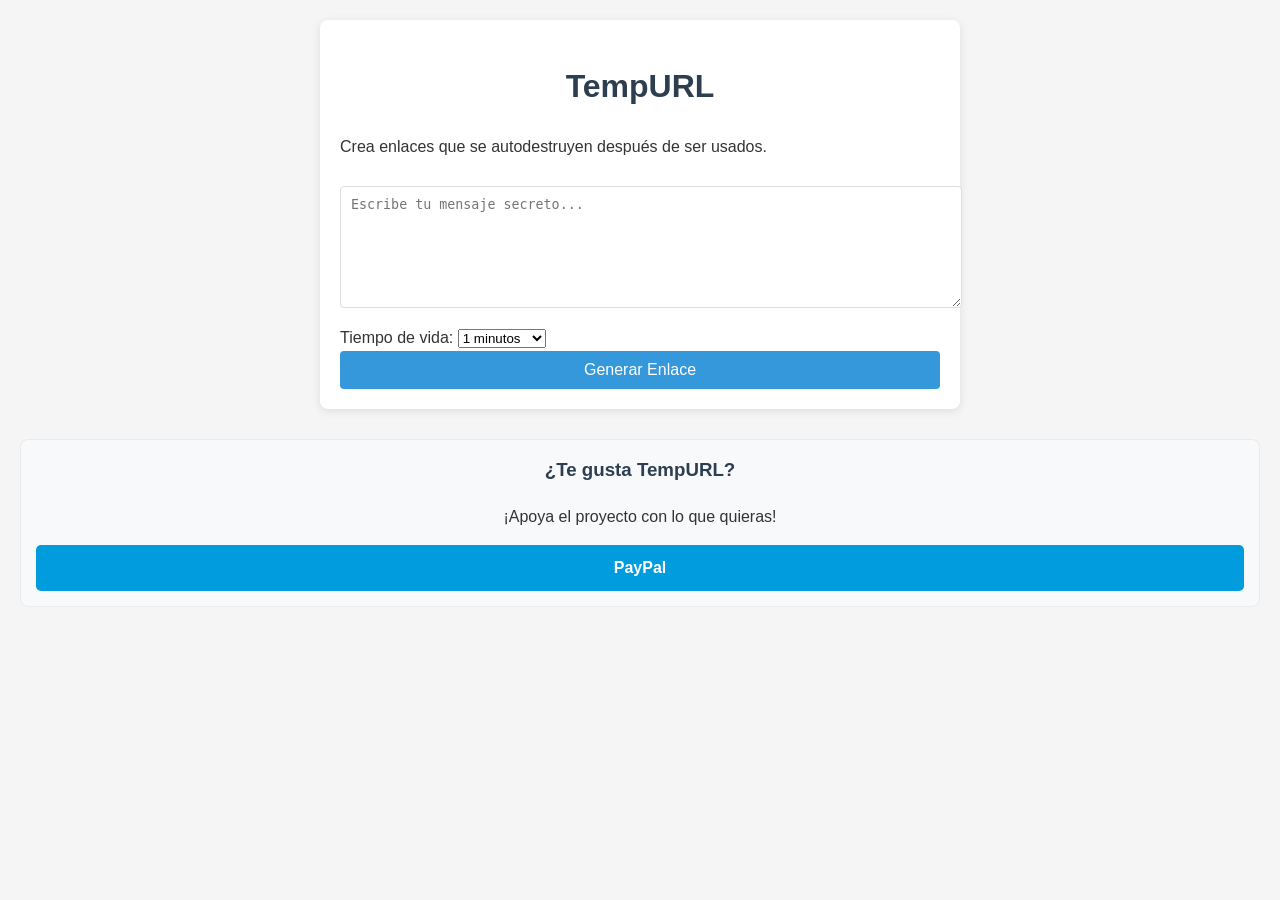
==== index.html @ efd0a1ea "Add files via upload" ====
<!DOCTYPE html>
<html lang="es">
  <head>
    <meta charset="UTF-8" />
    <meta name="viewport" content="width=device-width, initial-scale=1.0" />
    <title>TempURL - Enlaces autodestructivos</title>
    <link rel="stylesheet" href="style.css" />
  </head>
  <body>
    <div class="container">
      <h1>TempURL</h1>
      <p>Crea enlaces que se autodestruyen después de ser usados.</p>

      <textarea
        id="texto"
        placeholder="Escribe tu mensaje secreto..."
      ></textarea>
      <!-- Dentro del div.container, después del textarea -->
      <label for="tiempo">Tiempo de vida:</label>
      <select id="tiempo">
        <option value="1">1 minutos</option>
        <option value="5">5 minutos</option>
        <option value="10">10 minutos</option>
        <option value="30">30 minutos</option>
        <option value="60">1 hora</option>
      </select>
      <button id="generar">Generar Enlace</button>

      <div id="resultado" class="hidden">
        <p>¡Listo! Copia este enlace y compártelo:</p>
        <input type="text" id="url" readonly />
        <button id="copiar">Copiar</button>
      </div>

      <div id="mensaje" class="hidden"></div>
    </div>
    <div id="donaciones" class="donacion-box">
      <h3>¿Te gusta TempURL?</h3>
      <p>¡Apoya el proyecto con lo que quieras!</p>

      <div class="metodos-pago">
        <!-- PayPal -->
        <a
          href="https://paypal.me/MVCoding"
          target="_blank"
          class="donar-btn paypal"
        >
          PayPal
        </a>
      </div>
    </div>
    <script src="script.js"></script>
  </body>
</html>
---- style.css ----
body {
    font-family: Arial, sans-serif;
    line-height: 1.6;
    margin: 0;
    padding: 20px;
    background-color: #f5f5f5;
    color: #333;
  }
  
  .container {
    max-width: 600px;
    margin: 0 auto;
    background: white;
    padding: 20px;
    border-radius: 8px;
    box-shadow: 0 2px 10px rgba(0, 0, 0, 0.1);
  }
  
  h1 {
    color: #2c3e50;
    text-align: center;
  }
  
  textarea {
    width: 100%;
    padding: 10px;
    margin: 10px 0;
    border: 1px solid #ddd;
    border-radius: 4px;
    min-height: 100px;
    resize: vertical;
  }
  
  button {
    background: #3498db;
    color: white;
    border: none;
    padding: 10px 15px;
    border-radius: 4px;
    cursor: pointer;
    font-size: 16px;
    width: 100%;
  }
  
  button:hover {
    background: #2980b9;
  }
  
  #url {
    width: 100%;
    padding: 10px;
    margin: 10px 0;
    border: 1px solid #ddd;
    border-radius: 4px;
  }
  
  .hidden {
    display: none;
  }
  
  #mensaje {
    margin-top: 20px;
    padding: 10px;
    border-radius: 4px;
    text-align: center;
  }
  
  .success {
    background-color: #d4edda;
    color: #155724;
  }
  
  .error {
    background-color: #f8d7da;
    color: #721c24;
  }

  /* Estilos para la sección de donaciones */
.donacion-box {
    margin-top: 30px;
    padding: 15px;
    background: #f8f9fa;
    border-radius: 8px;
    text-align: center;
    border: 1px solid #e9ecef;
  }
  
  .donacion-box h3 {
    margin-top: 0;
    color: #2c3e50;
  }
  
  .metodos-pago {
    display: flex;
    flex-direction: column;
    gap: 10px;
  }
  
  .donar-btn {
    padding: 10px;
    border-radius: 5px;
    text-decoration: none;
    font-weight: bold;
    color: white;
    cursor: pointer;
    border: none;
  }
  
  .paypal {
    background: #009cde;
  }
  
  .crypto {
    background: #f7931a;
  }
  
  .custom-amount {
    display: flex;
    align-items: center;
    gap: 5px;
    margin-top: 10px;
  }
  
  .custom-amount input {
    width: 60px;
    padding: 8px;
    border: 1px solid #ddd;
    border-radius: 4px;
  }
  
  #copiar-wallet {
    background: #4CAF50;
    color: white;
    border: none;
    padding: 5px 10px;
    border-radius: 4px;
    cursor: pointer;
  }
  
  #cripto-popup {
    margin-top: 10px;
    padding: 10px;
    background: #fff;
    border-radius: 5px;
    border: 1px dashed #ccc;
  }
  
  #wallet-address {
    width: 100%;
    padding: 5px;
    margin: 5px 0;
    text-align: center;
  }
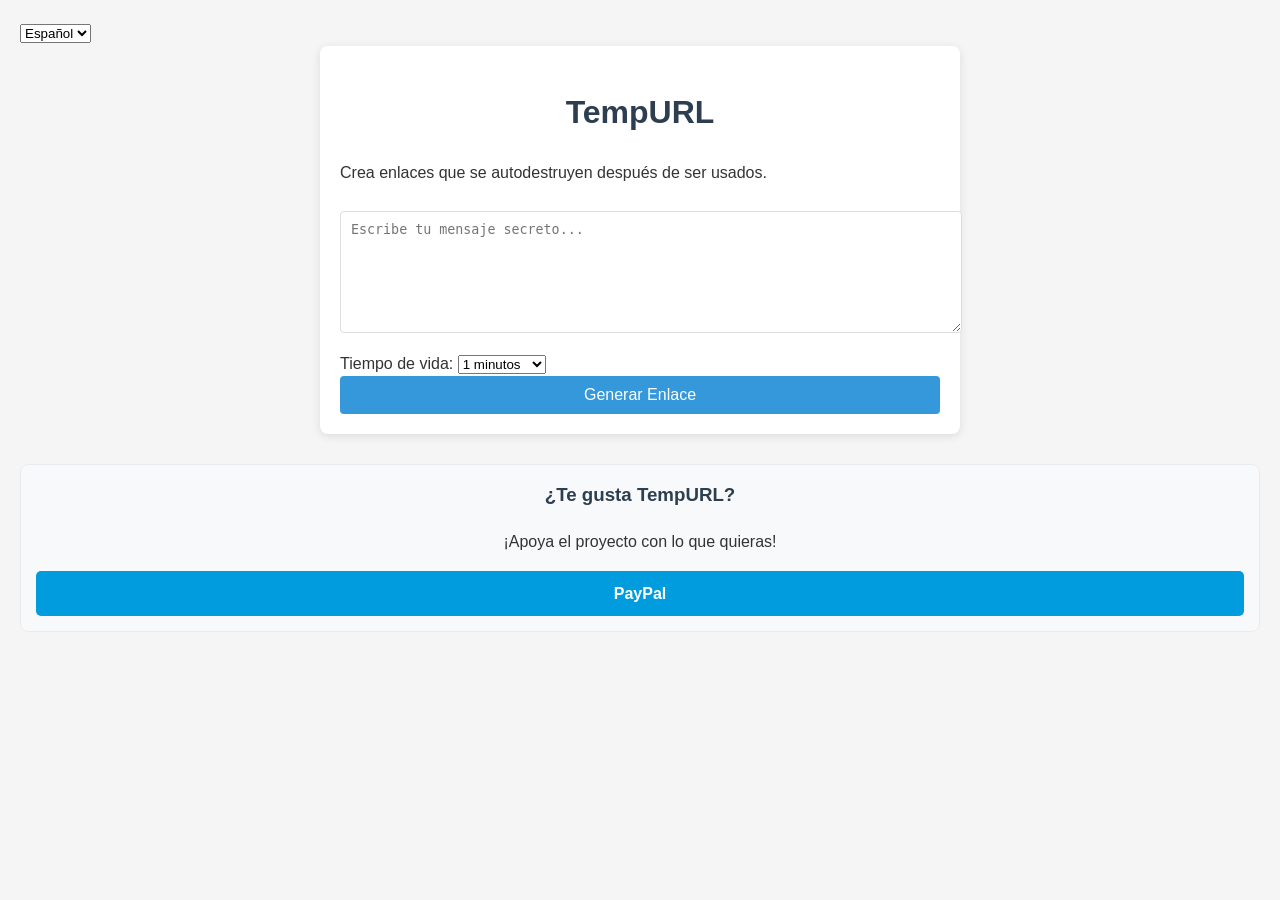
==== commit b4d0ad4e: "Add files via upload" ====
--- a/index.html
+++ b/index.html
@@ -1,12 +1,45 @@
 <!DOCTYPE html>
 <html lang="es">
   <head>
+    <!-- Meta tags esenciales -->
     <meta charset="UTF-8" />
     <meta name="viewport" content="width=device-width, initial-scale=1.0" />
+    <meta
+      name="description"
+      content="Crea enlaces temporales que se autodestruyen después de un solo uso. Comparte información sensible de forma segura."
+    />
+    <meta
+      name="keywords"
+      content="enlace temporal, autodestrucción, compartir seguro, privacidad"
+    />
+    <meta name="author" content="mvch16" />
+    <title>TempURL - Enlaces autodestructivos seguros</title>
+
+    <!-- Open Graph (para redes sociales) -->
+    <meta
+      property="og:title"
+      content="TempURL - Enlaces que se autodestruyen"
+    />
+    <meta
+      property="og:description"
+      content="Comparte secretos, contraseñas o mensajes con enlaces de un solo uso."
+    />
+    <meta property="og:type" content="website" />
+    <meta property="og:url" content="https://tempurl.tudominio.com" />
+    <meta
+      property="og:image"
+      content="https://tempurl.tudominio.com/logo.png"
+    />
     <title>TempURL - Enlaces autodestructivos</title>
     <link rel="stylesheet" href="style.css" />
   </head>
   <body>
+    <div class="language-switcher">
+      <select id="language-select">
+        <option value="es">Español</option>
+        <option value="en">English</option>
+      </select>
+    </div>
     <div class="container">
       <h1>TempURL</h1>
       <p>Crea enlaces que se autodestruyen después de ser usados.</p>
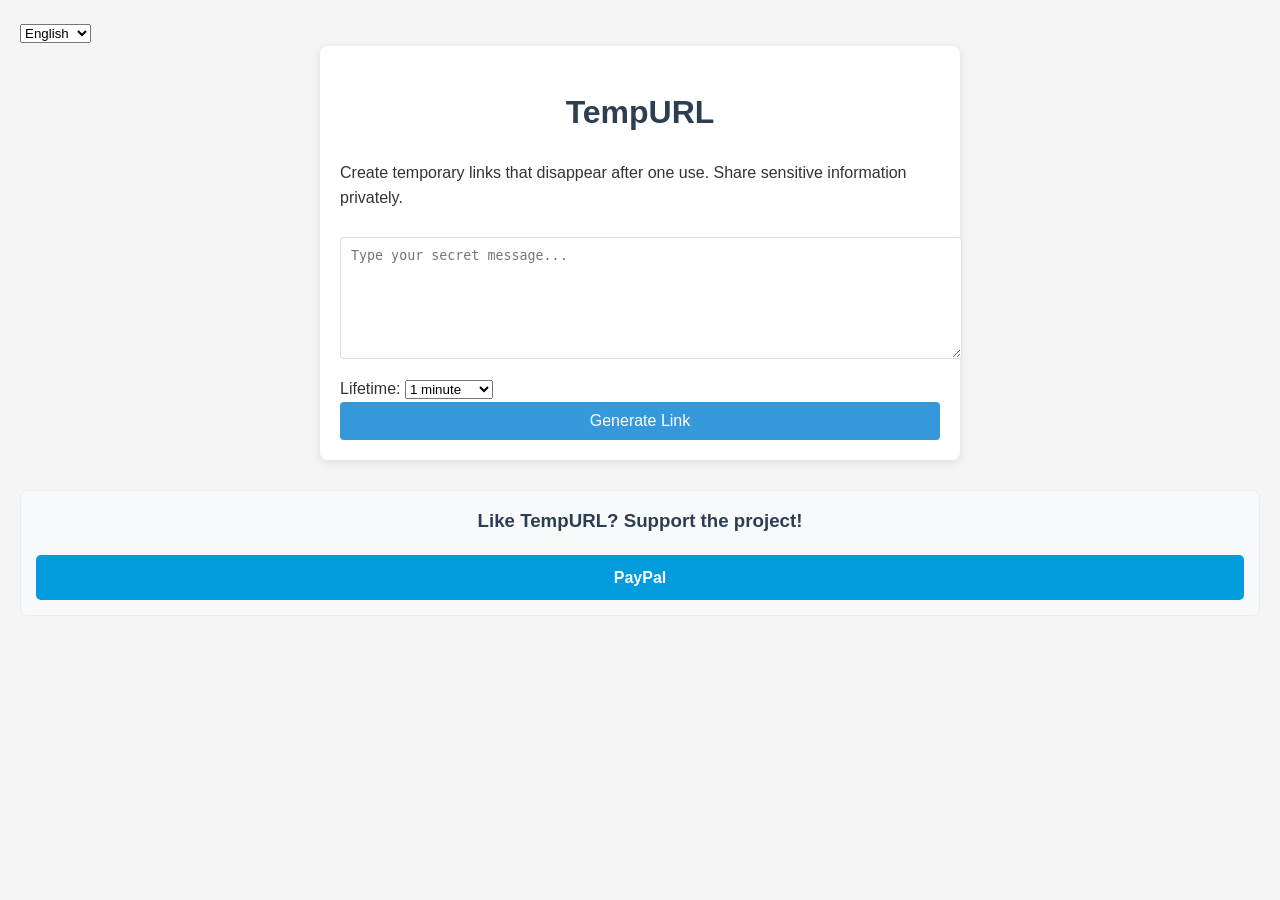
==== commit 3c3786b8: "Add files via upload" ====
--- a/index.html
+++ b/index.html
@@ -42,7 +42,7 @@
     </div>
     <div class="container">
       <h1>TempURL</h1>
-      <p>Crea enlaces que se autodestruyen después de ser usados.</p>
+      <p id="description">Crea enlaces que se autodestruyen después de ser usados.</p>
 
       <textarea
         id="texto"
@@ -60,7 +60,7 @@
       <button id="generar">Generar Enlace</button>
 
       <div id="resultado" class="hidden">
-        <p>¡Listo! Copia este enlace y compártelo:</p>
+        <p id="resultText">¡Listo! Copia este enlace y compártelo:</p>
         <input type="text" id="url" readonly />
         <button id="copiar">Copiar</button>
       </div>
@@ -68,8 +68,7 @@
       <div id="mensaje" class="hidden"></div>
     </div>
     <div id="donaciones" class="donacion-box">
-      <h3>¿Te gusta TempURL?</h3>
-      <p>¡Apoya el proyecto con lo que quieras!</p>
+      <h3 id ="donationText">¿Te gusta TempURL? ¡Apoya el proyecto con lo que quieras!</h3>
 
       <div class="metodos-pago">
         <!-- PayPal -->
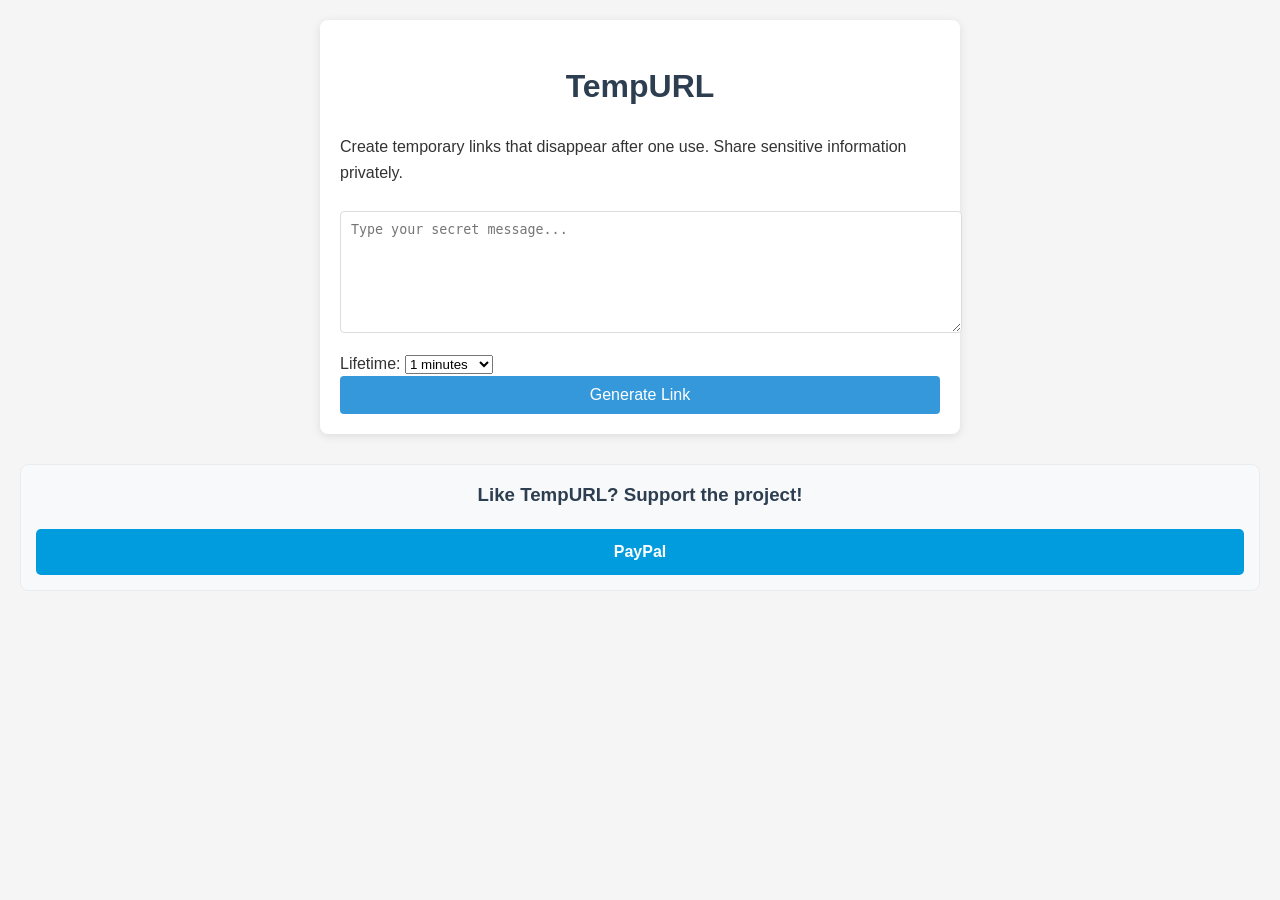
==== commit 615d26da: "Add files via upload" ====
--- a/index.html
+++ b/index.html
@@ -6,69 +6,92 @@
     <meta name="viewport" content="width=device-width, initial-scale=1.0" />
     <meta
       name="description"
-      content="Crea enlaces temporales que se autodestruyen después de un solo uso. Comparte información sensible de forma segura."
+      content="Create temporary links that disappear after one use. Share sensitive information privately."
     />
     <meta
       name="keywords"
-      content="enlace temporal, autodestrucción, compartir seguro, privacidad"
+      content="self-destructing links, temporary URL generator, secure sharing"
     />
     <meta name="author" content="mvch16" />
-    <title>TempURL - Enlaces autodestructivos seguros</title>
+    <title>TTempURL - Secure Self-Destructing Links</title>
 
     <!-- Open Graph (para redes sociales) -->
     <meta
       property="og:title"
-      content="TempURL - Enlaces que se autodestruyen"
+      content="TempURL - Secure Self-Destructing Links"
     />
     <meta
       property="og:description"
-      content="Comparte secretos, contraseñas o mensajes con enlaces de un solo uso."
+      content="Create temporary links that disappear after one use. Share sensitive information privately."
     />
     <meta property="og:type" content="website" />
-    <meta property="og:url" content="https://tempurl.tudominio.com" />
+    <meta property="og:url" content="https://mvch16.github.io/TempUrl/" />
     <meta
       property="og:image"
-      content="https://tempurl.tudominio.com/logo.png"
+      content="https://mvch16.github.io/TempUrl/"
     />
-    <title>TempURL - Enlaces autodestructivos</title>
+    <title>TempURL - Secure Self-Destructing Links</title>
     <link rel="stylesheet" href="style.css" />
+    <script type="application/ld+json">
+      {
+        "@context": "https://schema.org",
+        "@type": "WebApplication",
+        "name": "TempURL",
+        "description": "Free self-destructing link generator for secure sharing",
+        "keywords": [
+          "self-destructing links",
+          "temporary URLs",
+          "secure sharing"
+        ],
+        "applicationCategory": "SecurityApplication"
+      }
+    </script>
   </head>
   <body>
-    <div class="language-switcher">
-      <select id="language-select">
-        <option value="es">Español</option>
-        <option value="en">English</option>
-      </select>
+    <div class="hidden-seo-content" aria-hidden="true">
+      <h1>Self-Destructing Links</h1>
+      <p>
+        Create secure, one-time use temporary URLs that disappear after access.
+        Perfect for sharing private messages, passwords, or sensitive files.
+      </p>
+      <p>
+        TempURL is the best free tool for generating expiring links with
+        end-to-end encryption.
+      </p>
     </div>
     <div class="container">
       <h1>TempURL</h1>
-      <p id="description">Crea enlaces que se autodestruyen después de ser usados.</p>
+      <p id="description">
+        Create temporary links that disappear after one use. Share sensitive information privately.
+      </p>
 
       <textarea
         id="texto"
-        placeholder="Escribe tu mensaje secreto..."
+        placeholder="Type your secret message..."
       ></textarea>
       <!-- Dentro del div.container, después del textarea -->
-      <label for="tiempo">Tiempo de vida:</label>
+      <label for="tiempo">Lifetime:</label>
       <select id="tiempo">
-        <option value="1">1 minutos</option>
-        <option value="5">5 minutos</option>
-        <option value="10">10 minutos</option>
-        <option value="30">30 minutos</option>
-        <option value="60">1 hora</option>
+        <option value="1">1 minutes</option>
+        <option value="5">5 minutes</option>
+        <option value="10">10 minutes</option>
+        <option value="30">30 minutes</option>
+        <option value="60">1 minutes</option>
       </select>
-      <button id="generar">Generar Enlace</button>
+      <button id="generar">Generate Link</button>
 
       <div id="resultado" class="hidden">
-        <p id="resultText">¡Listo! Copia este enlace y compártelo:</p>
+        <p id="resultText">Done! Copy this link:</p>
         <input type="text" id="url" readonly />
-        <button id="copiar">Copiar</button>
+        <button id="copiar">Copy</button>
       </div>
 
       <div id="mensaje" class="hidden"></div>
     </div>
     <div id="donaciones" class="donacion-box">
-      <h3 id ="donationText">¿Te gusta TempURL? ¡Apoya el proyecto con lo que quieras!</h3>
+      <h3 id="donationText">
+        Like TempURL? Support the project!
+      </h3>
 
       <div class="metodos-pago">
         <!-- PayPal -->
--- a/style.css
+++ b/style.css
@@ -151,4 +151,13 @@
     padding: 5px;
     margin: 5px 0;
     text-align: center;
+  }
+
+  .hidden-seo-content {
+    position: absolute;
+    left: -9999px;
+    top: auto;
+    width: 1px;
+    height: 1px;
+    overflow: hidden;
   }
